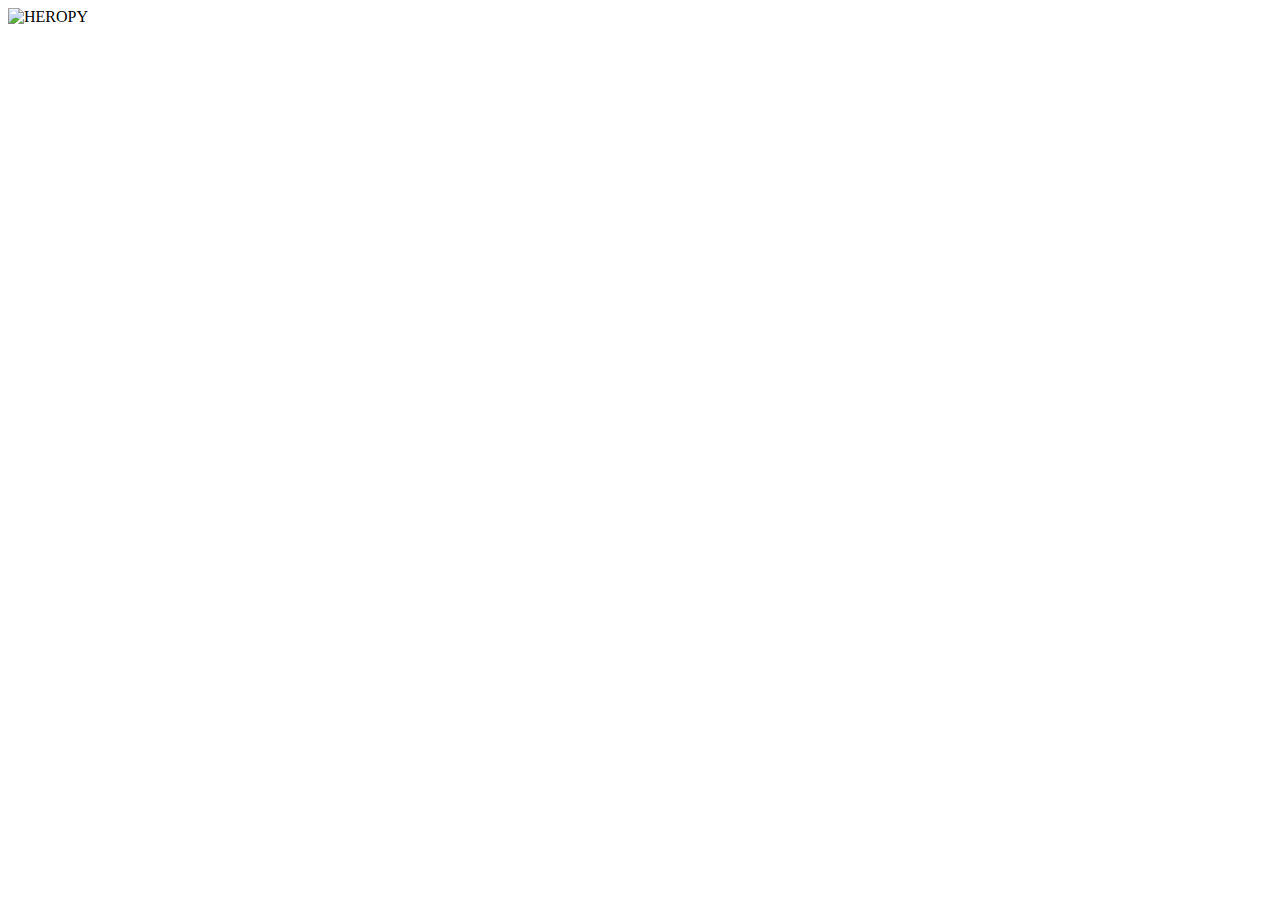
==== javascript/7강/index_1.html @ e5f2f7aa "Create index_1.html" ====
<!DOCTYPE html>
<html lang="ko">

<head>
    <meta charset="UTF-8">
    <title>Document</title>
    <link rel="stylesheet" href="./main.css">
</head>

<body>
    <img srcset="images/heropy_small.png 400w,
          images/heropy_medium.png 700w,
          images/heropy_large.png 1000w" sizes="(max-width: 500px) 444px,
         (max-width: 800px) 777px,
         1222px" src="images/heropy.png" alt="HEROPY" /> <!--창의 크기를 조절하면 사진의 크기가 바뀜-->
</body>

</html>
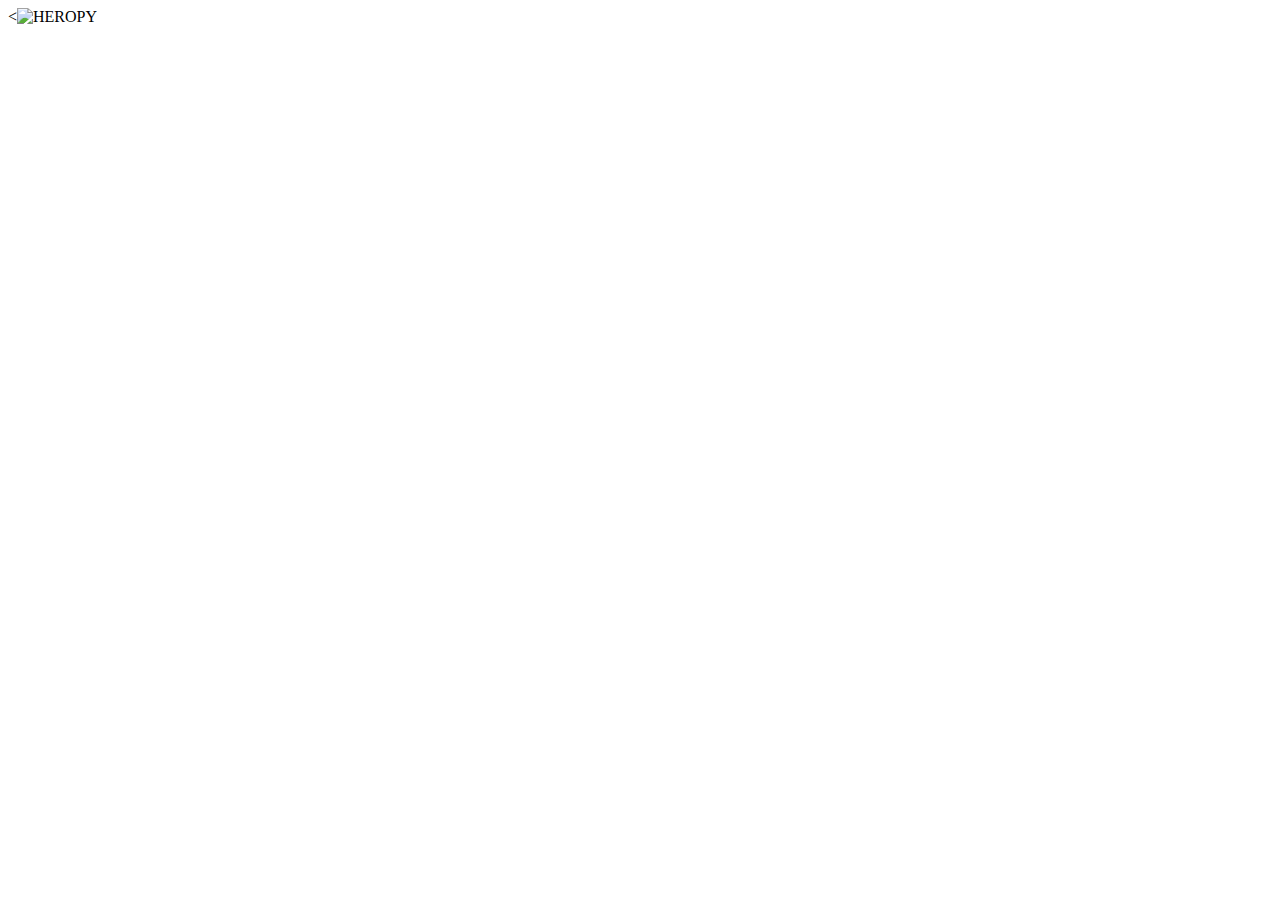
==== commit 05c7c6ab: "Update index_1.html" ====
--- a/javascript/7강/index_1.html
+++ b/javascript/7강/index_1.html
@@ -8,11 +8,12 @@
 </head>
 
 <body>
-    <img srcset="images/heropy_small.png 400w,
-          images/heropy_medium.png 700w,
-          images/heropy_large.png 1000w" sizes="(max-width: 500px) 444px,
-         (max-width: 800px) 777px,
-         1222px" src="images/heropy.png" alt="HEROPY" /> <!--창의 크기를 조절하면 사진의 크기가 바뀜-->
+    <<img
+    srcset="images/heropy_small.png 400w,
+            images/heropy_medium.png 700w,
+            images/heropy_large.png 1000w"
+    src="images/heropy.png"
+    alt="HEROPY" /> <!--창의 크기를 조절하면 사진의 크기가 바뀜-->
 </body>
 
 </html>
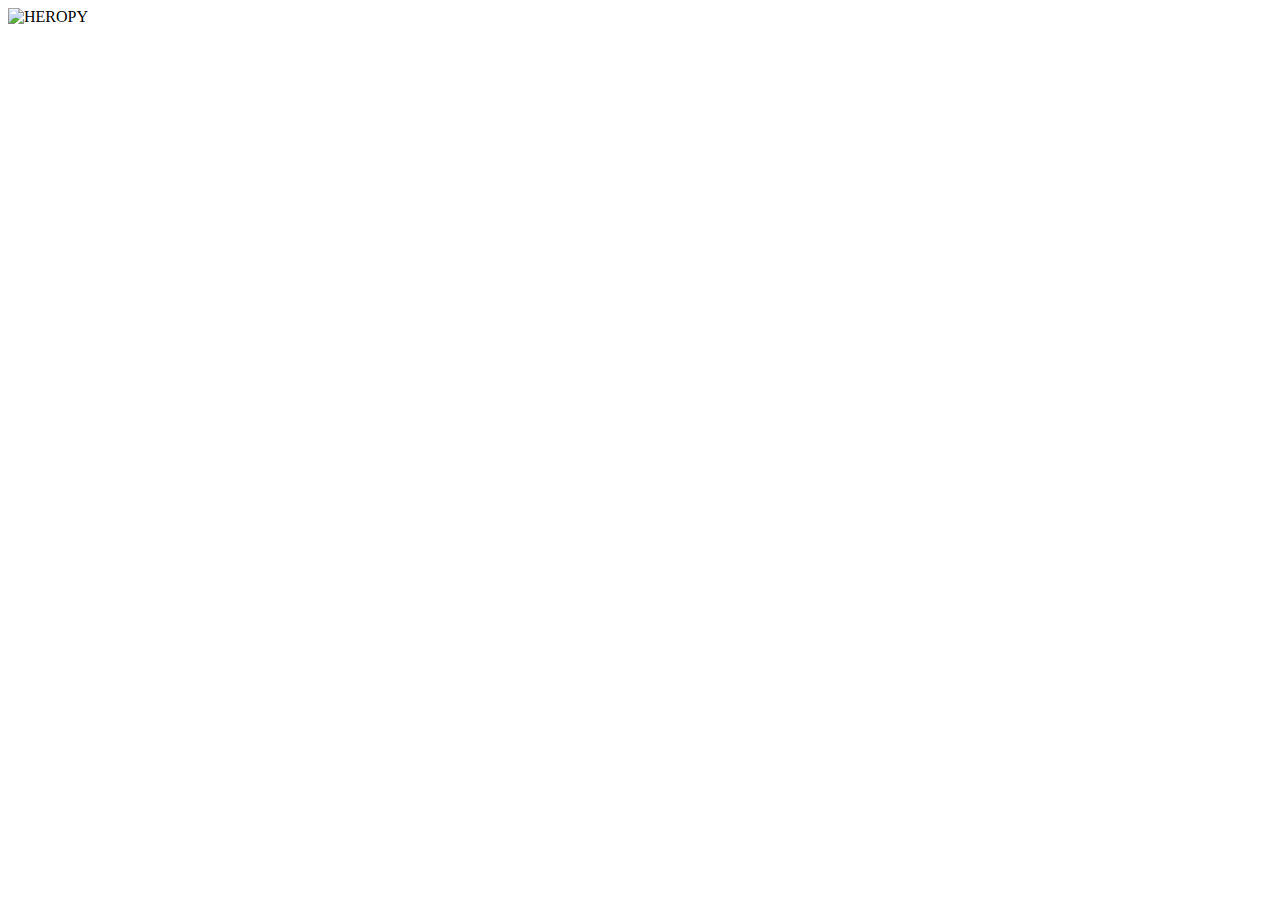
==== commit d5891e4b: "Update index_1.html" ====
--- a/javascript/7강/index_1.html
+++ b/javascript/7강/index_1.html
@@ -8,7 +8,7 @@
 </head>
 
 <body>
-    <<img
+    <img
     srcset="images/heropy_small.png 400w,
             images/heropy_medium.png 700w,
             images/heropy_large.png 1000w"
